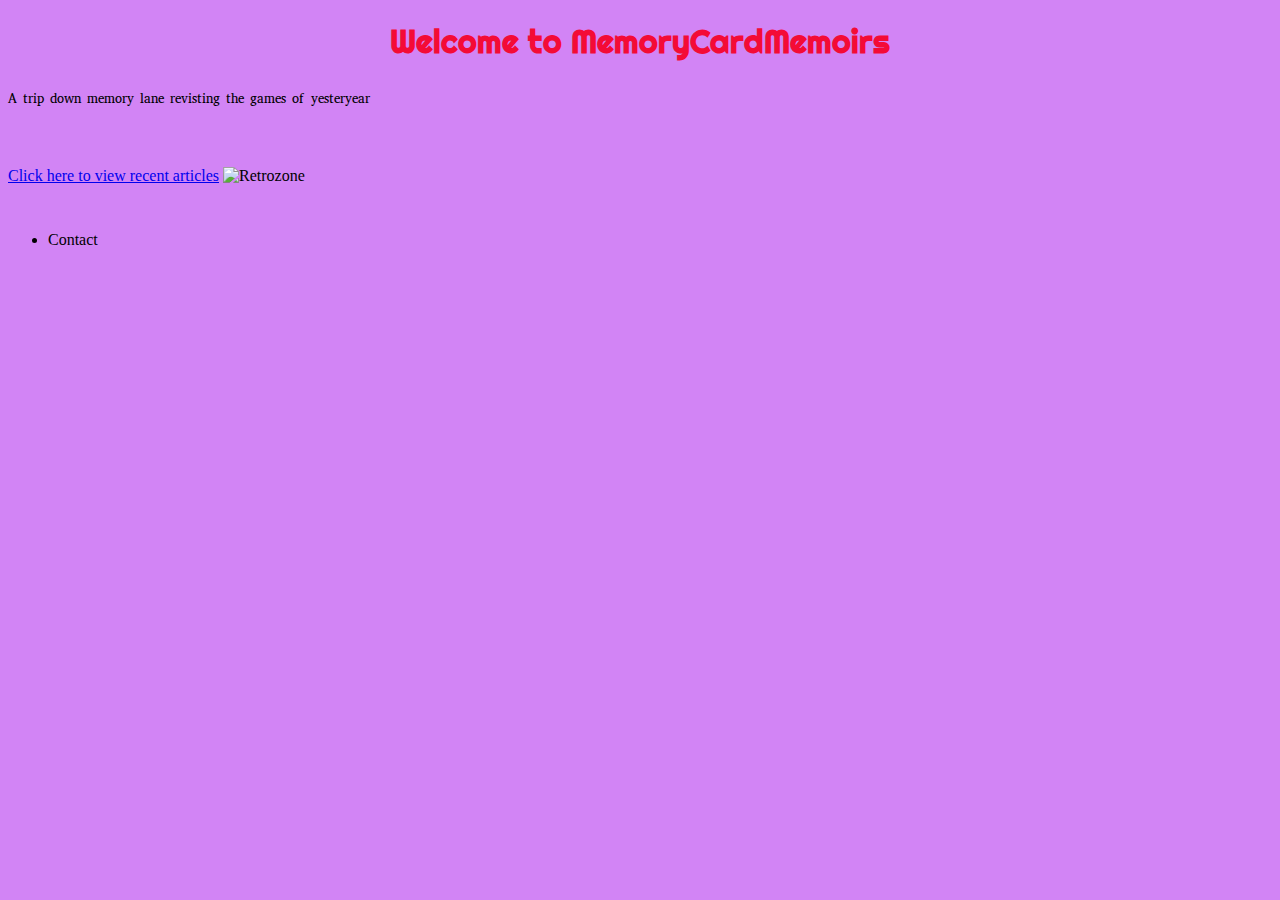
==== package/package/exercise-1/index.html @ 23a85251 "added fonts" ====
<!DOCTYPE html>
<html>
  <head>
    <meta charset="utf-8">
    <title>MemoryCardMemoirs
      </title>
      <link rel="stylesheet" href="styles/styles.css" type="text/css">
      <link href="https://fonts.googleapis.com/css2?family=Righteous&display=swap" rel="stylesheet">
      <link href="https://fonts.googleapis.com/css2?family=Peddana&display=swap" rel="stylesheet">

  </head>
  <body>
    <h1>Welcome to MemoryCardMemoirs</h1>
    <p>A trip down memory lane revisting the games of yesteryear
    </p>
    <a href="https://wordpress.com/block-editor/post/memorycardmemoirs.wordpress.com/29" target="_blank">Click here to view recent articles</a>
    <img src="img/Retrozone.jpg" alt="Retrozone" width="1000" height="350" />
    <ul>
      <li>Contact</li>


    </ul>

  </body>
</html>
---- package/package/exercise-1/styles/styles.css ----
html {
   height: 100%;
}


body {
   background: #D284F5 !important;
}


p {
   font-family: 'Peddana', serif;
   font-size: 20px; 
}

h1 {
   text-align: center;
   color: #F40B36;
   font-family: 'Righteous', cursive;
}

img {
  margin: 30px 0px;
}
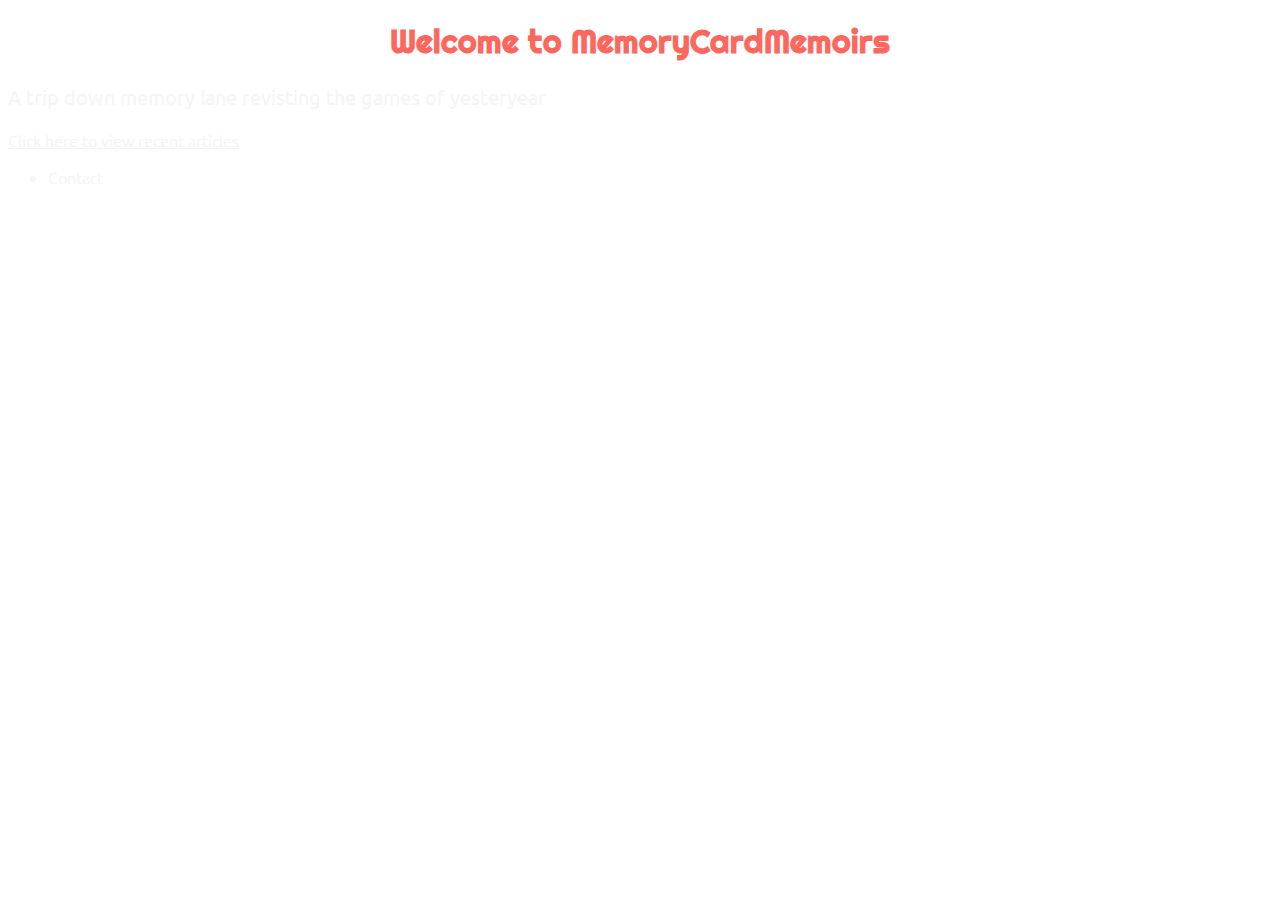
==== commit f616885d: "made image a background image; changed text fonts and colors" ====
--- a/package/package/exercise-1/index.html
+++ b/package/package/exercise-1/index.html
@@ -7,6 +7,7 @@
       <link rel="stylesheet" href="styles/styles.css" type="text/css">
       <link href="https://fonts.googleapis.com/css2?family=Righteous&display=swap" rel="stylesheet">
       <link href="https://fonts.googleapis.com/css2?family=Peddana&display=swap" rel="stylesheet">
+      <link href="https://fonts.googleapis.com/css2?family=Ubuntu:wght@300&display=swap" rel="stylesheet">
 
   </head>
   <body>
@@ -14,7 +15,6 @@
     <p>A trip down memory lane revisting the games of yesteryear
     </p>
     <a href="https://wordpress.com/block-editor/post/memorycardmemoirs.wordpress.com/29" target="_blank">Click here to view recent articles</a>
-    <img src="img/Retrozone.jpg" alt="Retrozone" width="1000" height="350" />
     <ul>
       <li>Contact</li>
 
--- a/package/package/exercise-1/styles/styles.css
+++ b/package/package/exercise-1/styles/styles.css
@@ -1,25 +1,36 @@
-html {
+html, body {
    height: 100%;
+   background-image: url(../img/Retrozone.jpg);
+   background-position: center;
+   background-repeat: no-repeat;
+   background-size: cover;
 }
 
 
-body {
-   background: #D284F5 !important;
-}
-
 
 p {
-   font-family: 'Peddana', serif;
+   font-family: 'Ubuntu', sans-serif;
    font-size: 20px; 
+   color: whitesmoke;
 }
 
 h1 {
    text-align: center;
-   color: #F40B36;
+   color: #FC685E;
    font-family: 'Righteous', cursive;
 }
 
-img {
-  margin: 30px 0px;
+a {
+   color: whitesmoke;
+   font-family: 'Ubuntu', sans-serif;
 }
 
+li{
+   color: whitesmoke;
+   font-family: 'Ubuntu', sans-serif;
+}
+
+img {
+  opacity: .5;
+}
+
